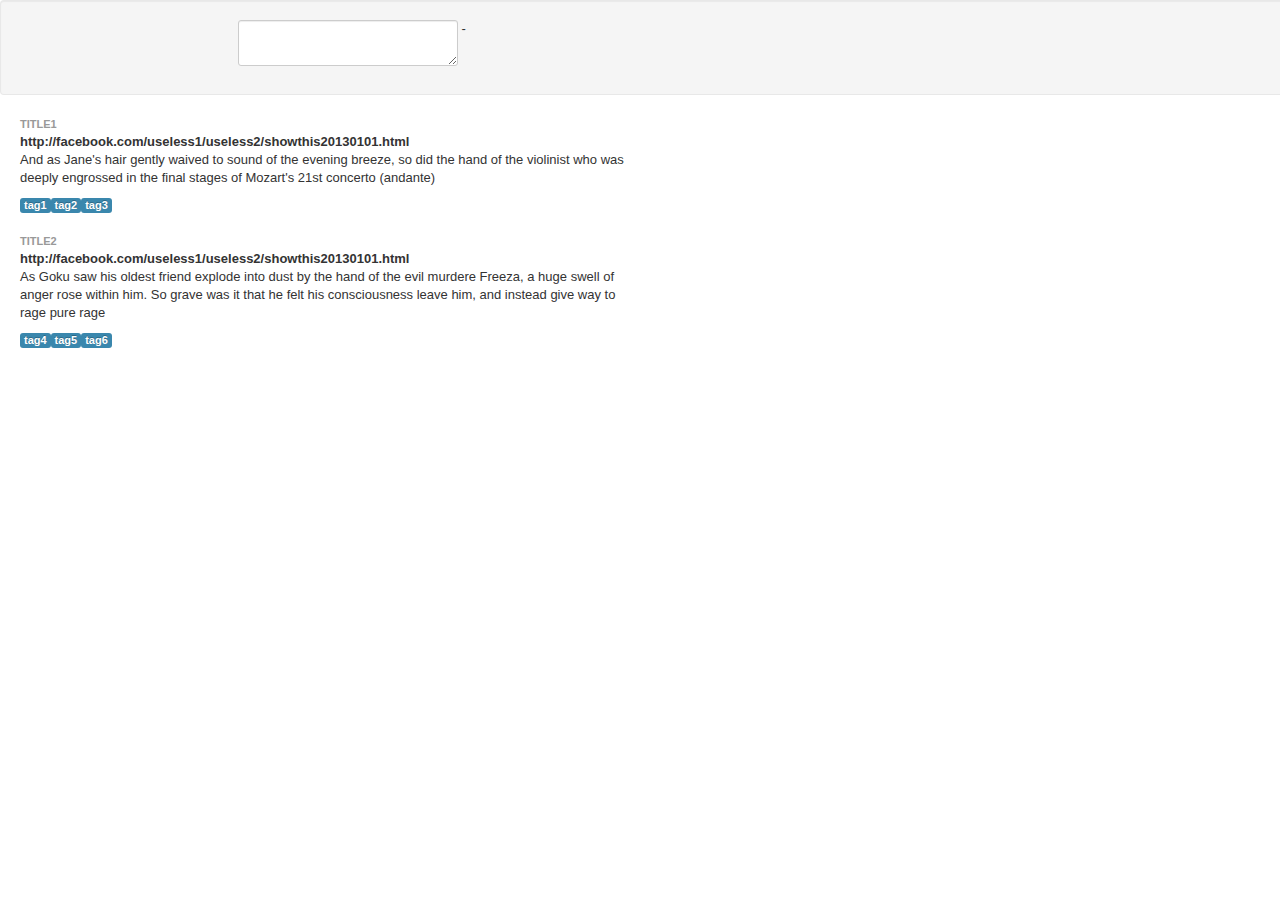
==== app/index.html @ a1bcc319 "first" ====
<!doctype html>
<html lang="en" ng-app="fadi2">
<head>
  <meta charset="utf-8">
  <title>My AngularJS App</title>
  <link rel="stylesheet" href="css/bootstrap.min.css"/>
  <link rel="stylesheet" href="css/app.css"/>
</head>
<body>
    <!--<li><a href="#/view1">view1</a></li>-->

  <div ng-view></div>
  
  <!-- In production use:
  <script src="//ajax.googleapis.com/ajax/libs/angularjs/1.0.7/angular.min.js"></script>
  -->
  <script src="lib/angular/angular.js"></script>
  <script src="js/app.js"></script>
  <script src="js/services.js"></script>
  <script src="js/controllers.js"></script>
  <script src="js/filters.js"></script>
  <script src="js/directives.js"></script>
</body>
</html>
---- app/css/app.css ----
/* app css stylesheet */

.menu {
  list-style: none;
  border-bottom: 0.1em solid black;
  margin-bottom: 2em;
  padding: 0 0 0.5em;
}

.menu:before {
  content: "[";
}

.menu:after {
  content: "]";
}

.menu > li {
  display: inline;
}

.menu > li:before {
  content: "|";
  padding-right: 0.3em;
}

.menu > li:nth-child(1):before {
  content: "";
  padding: 0;
}

.gray {
  background-color: #dddddd;
}

.omnibar {
  
}
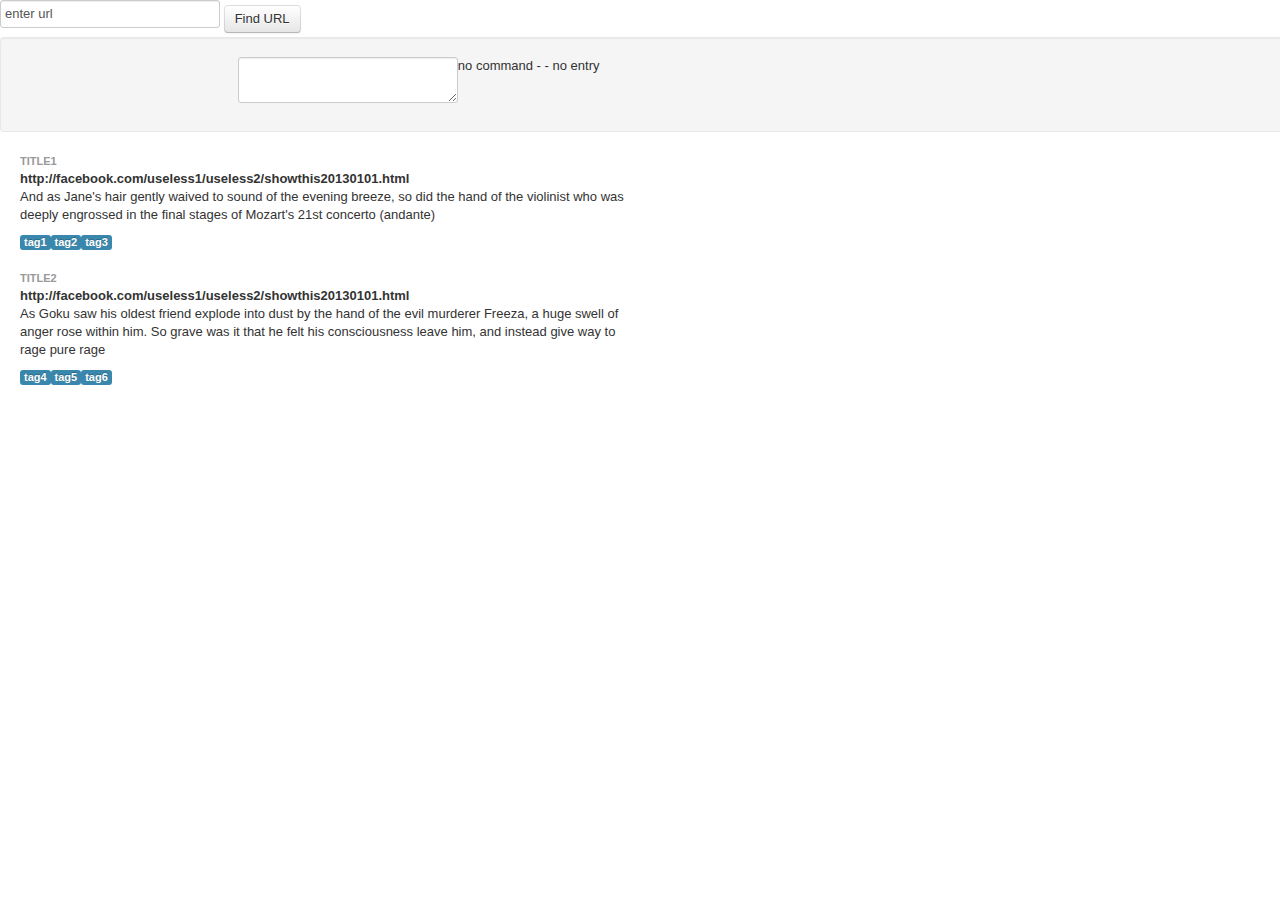
==== commit 1f0a5c2d: "working version with link previewer, but the previewer is outside of Angular app. Create a service o" ====
--- a/app/index.html
+++ b/app/index.html
@@ -8,6 +8,12 @@
 </head>
 <body>
     <!--<li><a href="#/view1">view1</a></li>-->
+
+  <div class="row-fluid">
+    <input type="text" id="inputer" value="enter url"/>
+    <button id="find-url" class="btn">Find URL</button>
+    <div id="preview-container"></div>
+  </div>  
 
   <div ng-view></div>
   
@@ -20,5 +26,17 @@
   <script src="js/controllers.js"></script>
   <script src="js/filters.js"></script>
   <script src="js/directives.js"></script>
+
+  <!--for link previewer-->
+  <script type="text/javascript" src="lib/link-previewer/jquery-1.8.3.min.js"></script>
+  <script type="text/javascript" src="lib/link-previewer/bootstrap-linkpreview.js"></script>
+  <script type="text/javascript" src="lib/link-previewer/proxy-ajax.js"></script>
+  <script type="text/javascript">
+    $("#inputer").linkpreview({
+        previewContainer: "#preview-container",
+        refreshButton: "#find-url",
+        previewContainerClass: "row-fluid"
+    });
+  </script>
 </body>
 </html>
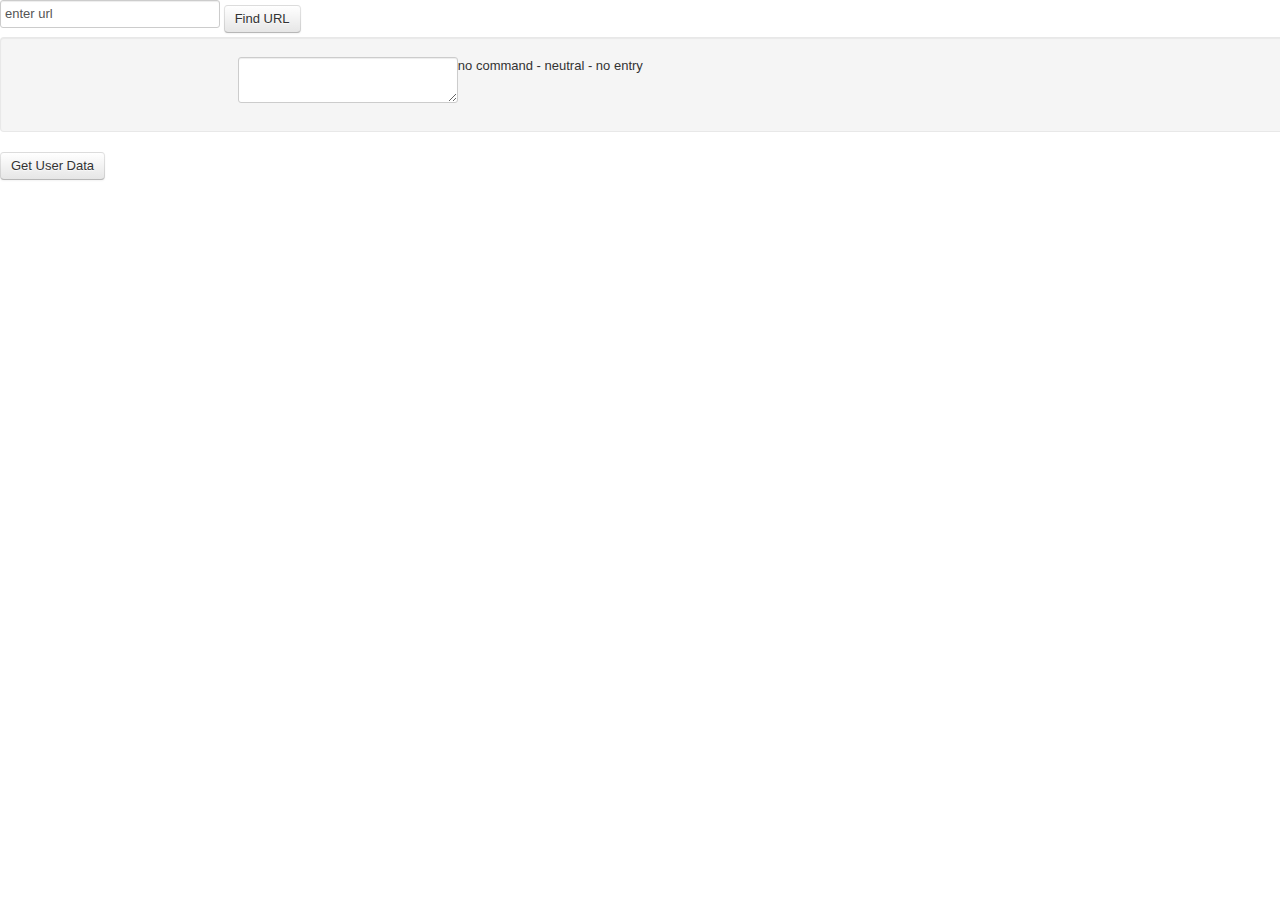
==== commit 5471d4ba: "working, got binding for remotely fetch items to work" ====
--- a/app/index.html
+++ b/app/index.html
@@ -2,7 +2,7 @@
 <html lang="en" ng-app="fadi2">
 <head>
   <meta charset="utf-8">
-  <title>My AngularJS App</title>
+  <title>Fadi Datalaya</title>
   <link rel="stylesheet" href="css/bootstrap.min.css"/>
   <link rel="stylesheet" href="css/app.css"/>
 </head>
@@ -14,6 +14,7 @@
     <button id="find-url" class="btn">Find URL</button>
     <div id="preview-container"></div>
   </div>  
+  
 
   <div ng-view></div>
   
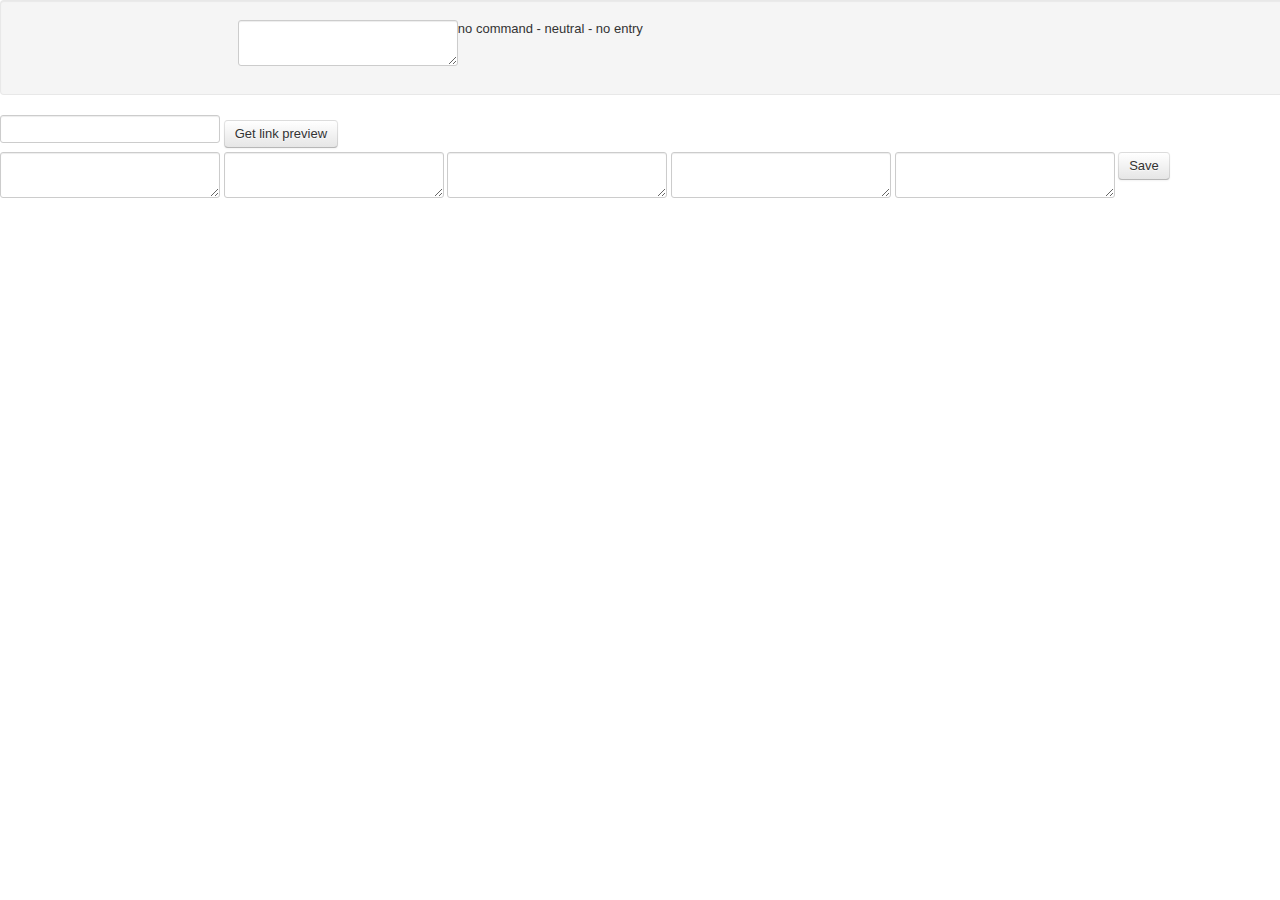
==== commit c60e6905: "Working - Completed retrieval of a user submitted link's metadata. Link is sent to the server where " ====
--- a/app/index.html
+++ b/app/index.html
@@ -8,13 +8,14 @@
 </head>
 <body>
     <!--<li><a href="#/view1">view1</a></li>-->
-
+  
+  <!--
   <div class="row-fluid">
     <input type="text" id="inputer" value="enter url"/>
     <button id="find-url" class="btn">Find URL</button>
     <div id="preview-container"></div>
   </div>  
-  
+  -->
 
   <div ng-view></div>
   
@@ -28,16 +29,18 @@
   <script src="js/filters.js"></script>
   <script src="js/directives.js"></script>
 
-  <!--for link previewer-->
   <script type="text/javascript" src="lib/link-previewer/jquery-1.8.3.min.js"></script>
+    <!--for link previewer
   <script type="text/javascript" src="lib/link-previewer/bootstrap-linkpreview.js"></script>
   <script type="text/javascript" src="lib/link-previewer/proxy-ajax.js"></script>
   <script type="text/javascript">
-    $("#inputer").linkpreview({
+    var doc = $("#inputer").linkpreview({
         previewContainer: "#preview-container",
         refreshButton: "#find-url",
         previewContainerClass: "row-fluid"
     });
+   
   </script>
+-->
 </body>
 </html>
--- a/app/css/app.css
+++ b/app/css/app.css
@@ -37,3 +37,6 @@
   
 }
 
+li {
+  clear:both;
+}